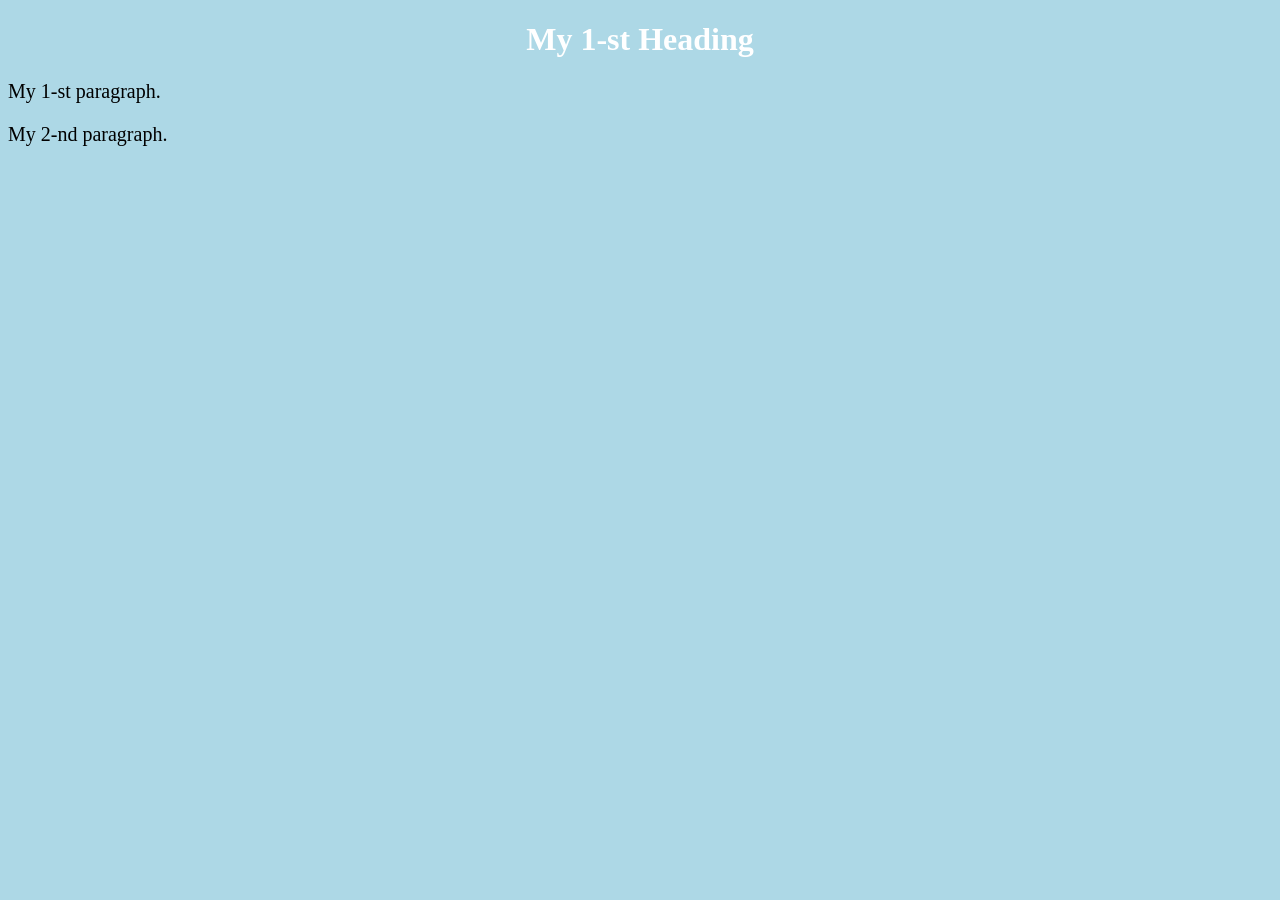
==== page1.html @ 66f73c2f "ass css style" ====
<!DOCTYPE html>
<html>
        <head>
                <title>Page Title</title>
		<style>
                        body {
                          background-color: lightblue;
                        }

                        h1 {
                          color: white;
                          text-align: center;
                        }

                        p {
                          font-family: verdana;
                          font-size: 20px;
                        }
                </style>
        </head>
<body>
        <h1>My 1-st Heading</h1>
        <p>My 1-st paragraph.</p>
	<p>My 2-nd paragraph.</p>

</body>
</html>
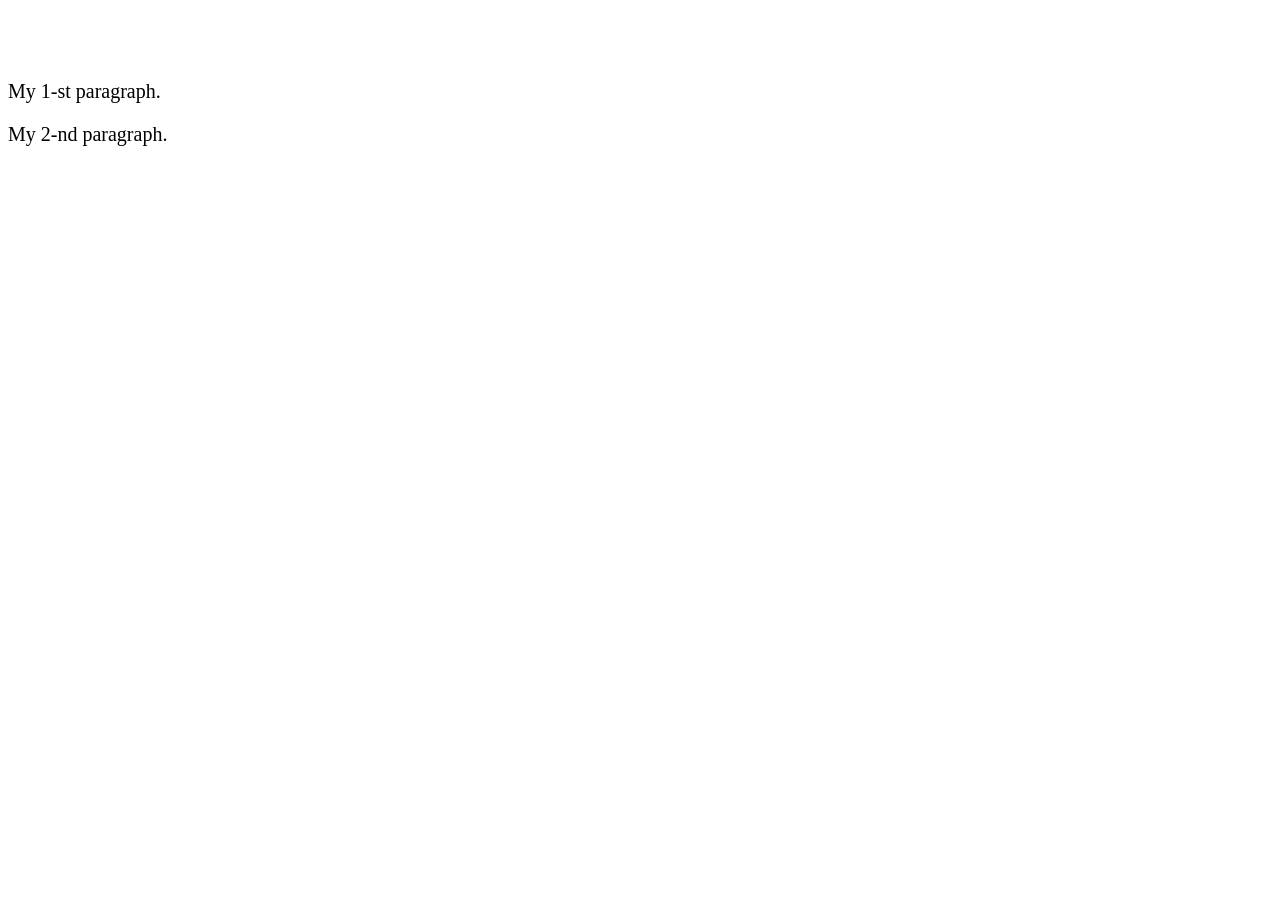
==== commit 820c8806: "refactor css styles" ====
--- a/page1.html
+++ b/page1.html
@@ -2,21 +2,7 @@
 <html>
         <head>
                 <title>Page Title</title>
-		<style>
-                        body {
-                          background-color: lightblue;
-                        }
-
-                        h1 {
-                          color: white;
-                          text-align: center;
-                        }
-
-                        p {
-                          font-family: verdana;
-                          font-size: 20px;
-                        }
-                </style>
+		<link rel="stylesheet" href="styles.css">
         </head>
 <body>
         <h1>My 1-st Heading</h1>
--- a/styles.css
+++ b/styles.css
@@ -0,0 +1,15 @@
+<style>
+	body {
+	background-color: lightblue;
+	}
+
+	h1 {
+	color: white;
+	text-align: center;
+	}
+
+	p {
+	font-family: verdana;
+	font-size: 20px;
+	}
+</style>
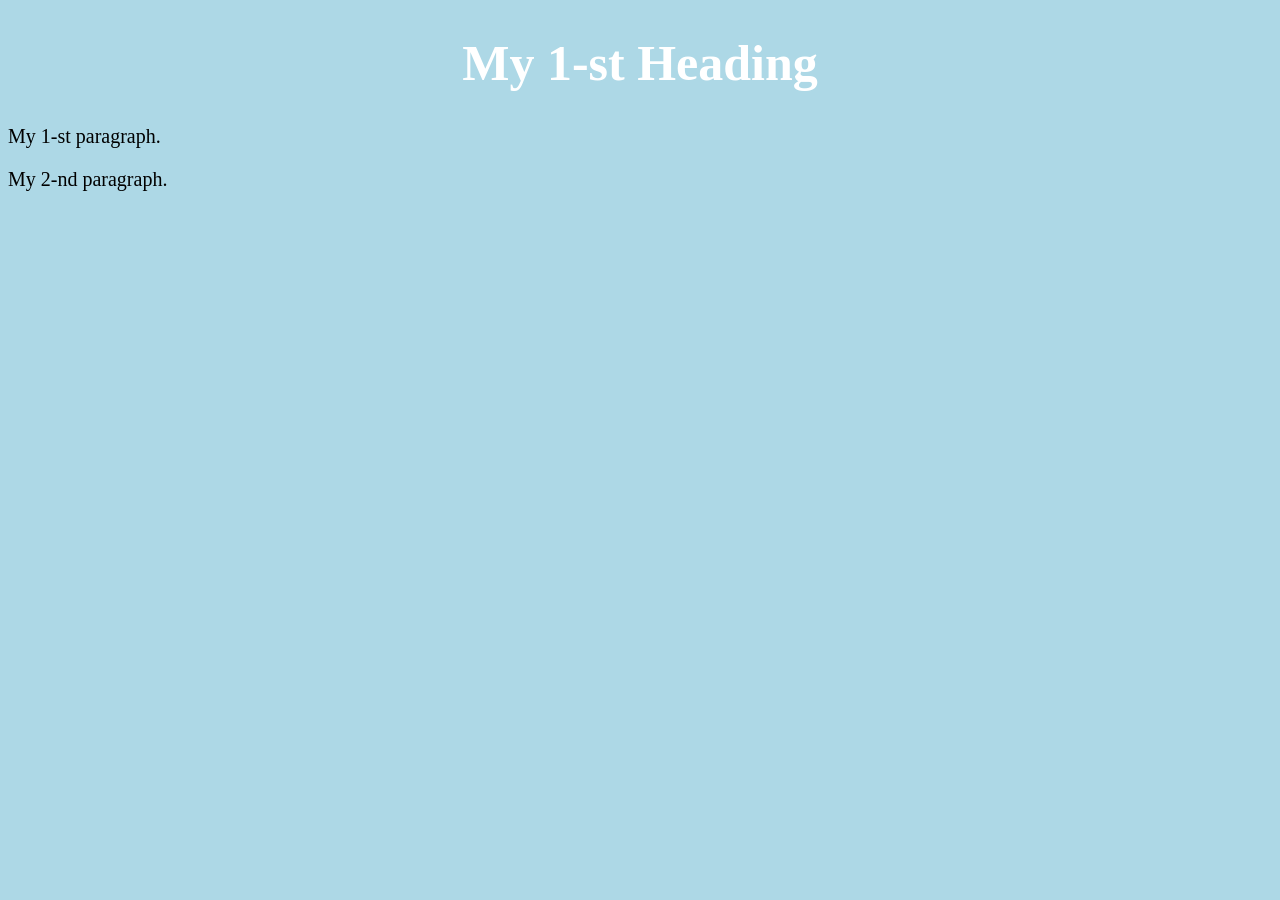
==== commit bef531fa: "add some new features" ====
--- a/page1.html
+++ b/page1.html
@@ -1,7 +1,7 @@
 <!DOCTYPE html>
 <html>
         <head>
-                <title>Page Title</title>
+                <title>Page 1 (Index page)</title>
 		<link rel="stylesheet" href="styles.css">
         </head>
 <body>
--- a/styles.css
+++ b/styles.css
@@ -1,15 +1,23 @@
-<style>
-	body {
+
+body {
 	background-color: lightblue;
-	}
+}
 
-	h1 {
+p {
+	font-family: verdana;
+	font-size: 20px;
+}
+
+h1 {
 	color: white;
 	text-align: center;
-	}
+	font-size: 50px
+}
 
-	p {
-	font-family: verdana;
-	font-size: 20px;
-	}
-</style>
+h3 {
+	font-size: 22px
+}
+
+
+
+
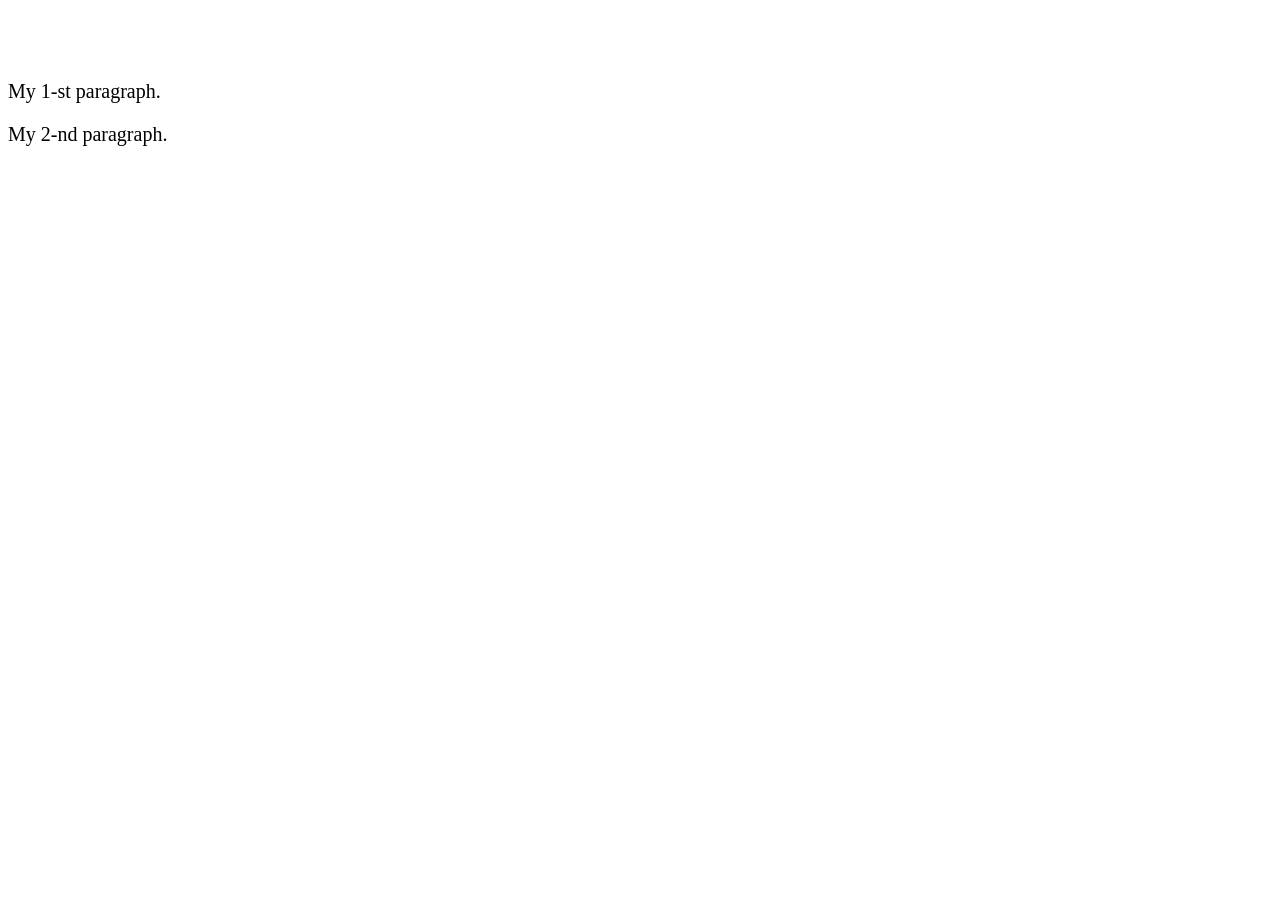
==== commit 95cb2cb0: "Revert "add some new features" This reverts commit bef531fa2c26c0b75d49bb5d4e753c603c13ee0f." ====
--- a/page1.html
+++ b/page1.html
@@ -1,7 +1,7 @@
 <!DOCTYPE html>
 <html>
         <head>
-                <title>Page 1 (Index page)</title>
+                <title>Page Title</title>
 		<link rel="stylesheet" href="styles.css">
         </head>
 <body>
--- a/styles.css
+++ b/styles.css
@@ -1,23 +1,15 @@
+<style>
+	body {
+	background-color: lightblue;
+	}
 
-body {
-	background-color: lightblue;
-}
+	h1 {
+	color: white;
+	text-align: center;
+	}
 
-p {
+	p {
 	font-family: verdana;
 	font-size: 20px;
-}
-
-h1 {
-	color: white;
-	text-align: center;
-	font-size: 50px
-}
-
-h3 {
-	font-size: 22px
-}
-
-
-
-
+	}
+</style>
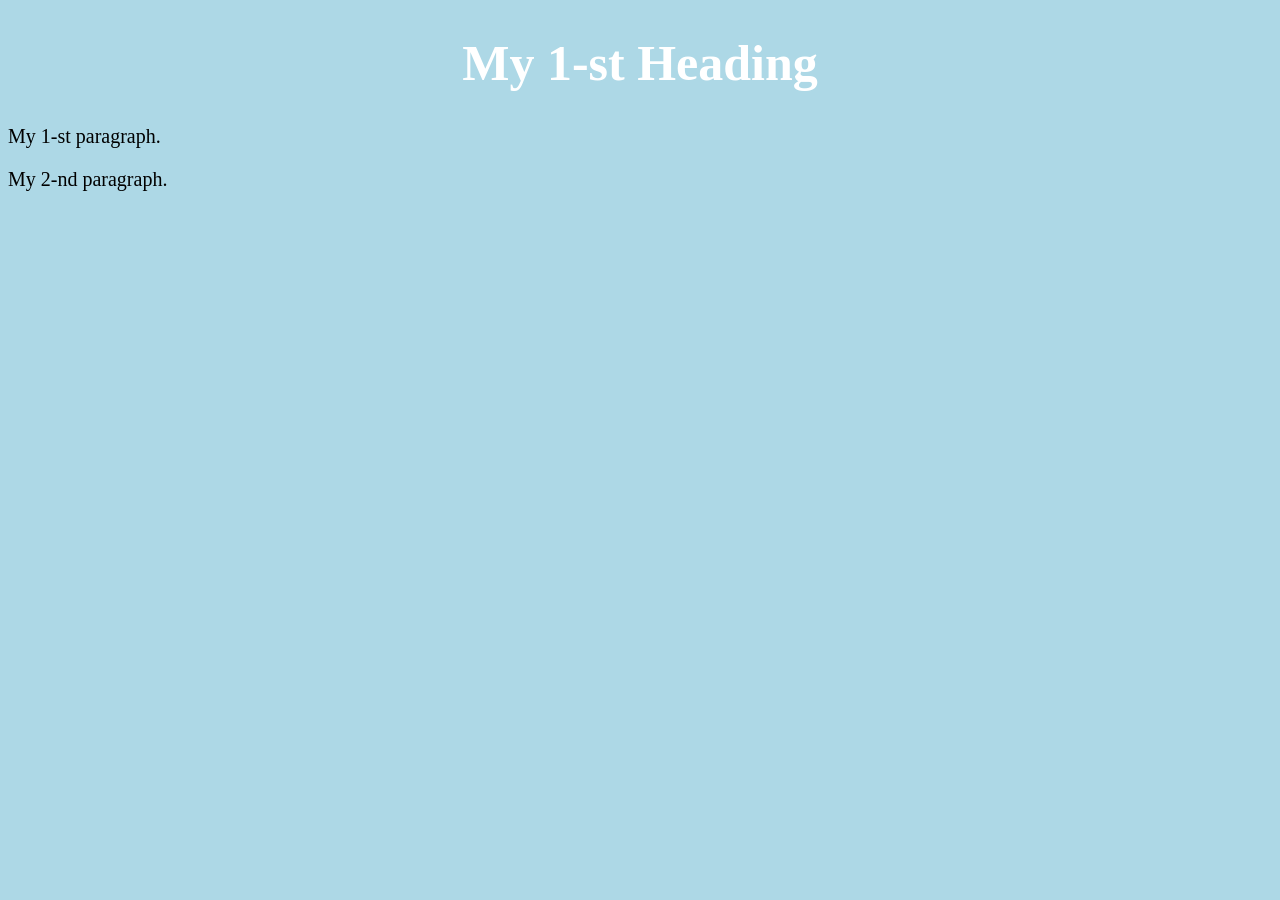
==== commit f5e5721e: "Reapply "add some new features" This reverts commit 95cb2cb0af40156bc636a334cfe5f36f98fe10c6." ====
--- a/page1.html
+++ b/page1.html
@@ -1,7 +1,7 @@
 <!DOCTYPE html>
 <html>
         <head>
-                <title>Page Title</title>
+                <title>Page 1 (Index page)</title>
 		<link rel="stylesheet" href="styles.css">
         </head>
 <body>
--- a/styles.css
+++ b/styles.css
@@ -1,15 +1,23 @@
-<style>
-	body {
+
+body {
 	background-color: lightblue;
-	}
+}
 
-	h1 {
+p {
+	font-family: verdana;
+	font-size: 20px;
+}
+
+h1 {
 	color: white;
 	text-align: center;
-	}
+	font-size: 50px
+}
 
-	p {
-	font-family: verdana;
-	font-size: 20px;
-	}
-</style>
+h3 {
+	font-size: 22px
+}
+
+
+
+
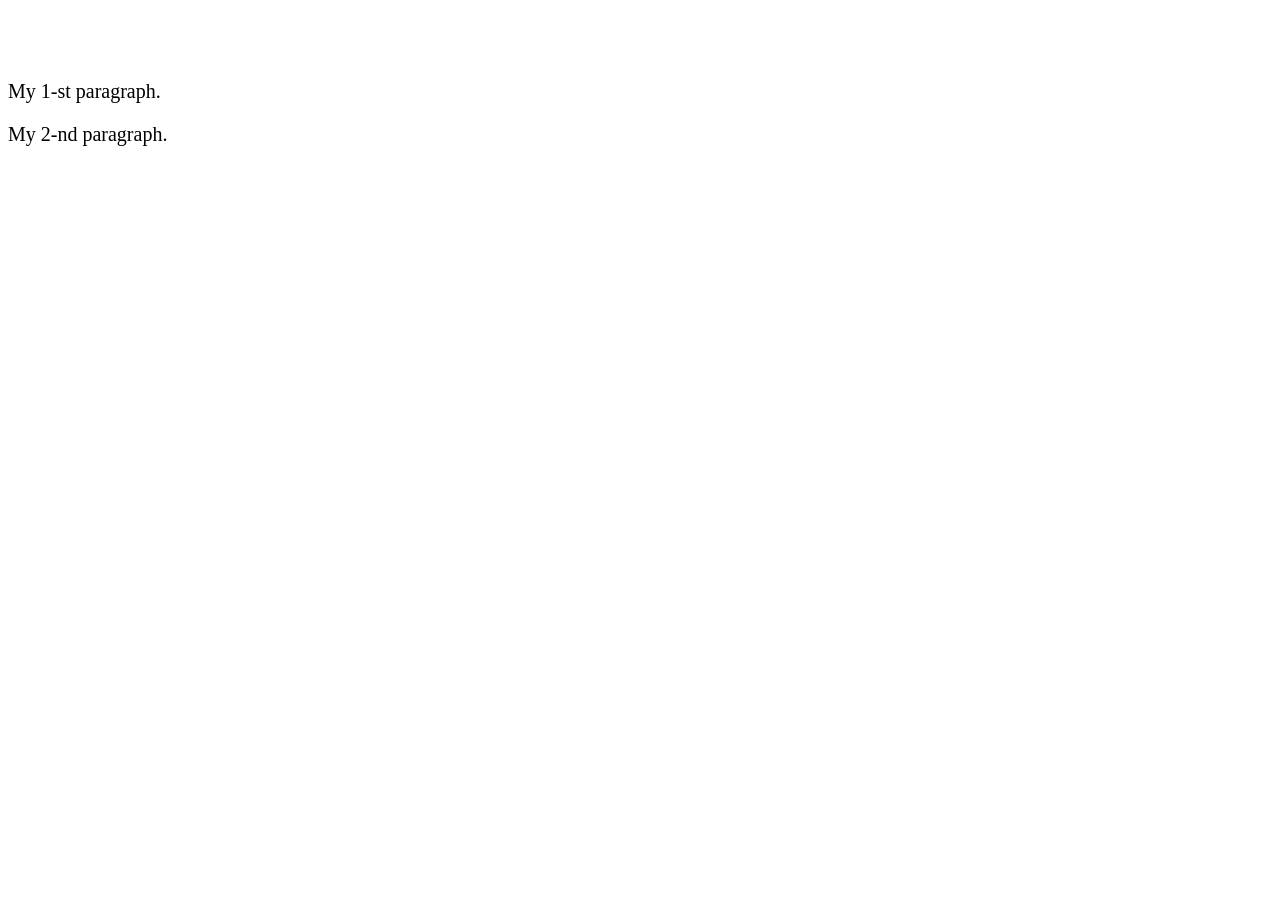
==== commit 75f3e182: "Revert "Reapply "add some new features"" This reverts commit f5e5721e3158d567c2bbc06ca5ad888527717aa" ====
--- a/page1.html
+++ b/page1.html
@@ -1,7 +1,7 @@
 <!DOCTYPE html>
 <html>
         <head>
-                <title>Page 1 (Index page)</title>
+                <title>Page Title</title>
 		<link rel="stylesheet" href="styles.css">
         </head>
 <body>
--- a/styles.css
+++ b/styles.css
@@ -1,23 +1,15 @@
+<style>
+	body {
+	background-color: lightblue;
+	}
 
-body {
-	background-color: lightblue;
-}
+	h1 {
+	color: white;
+	text-align: center;
+	}
 
-p {
+	p {
 	font-family: verdana;
 	font-size: 20px;
-}
-
-h1 {
-	color: white;
-	text-align: center;
-	font-size: 50px
-}
-
-h3 {
-	font-size: 22px
-}
-
-
-
-
+	}
+</style>
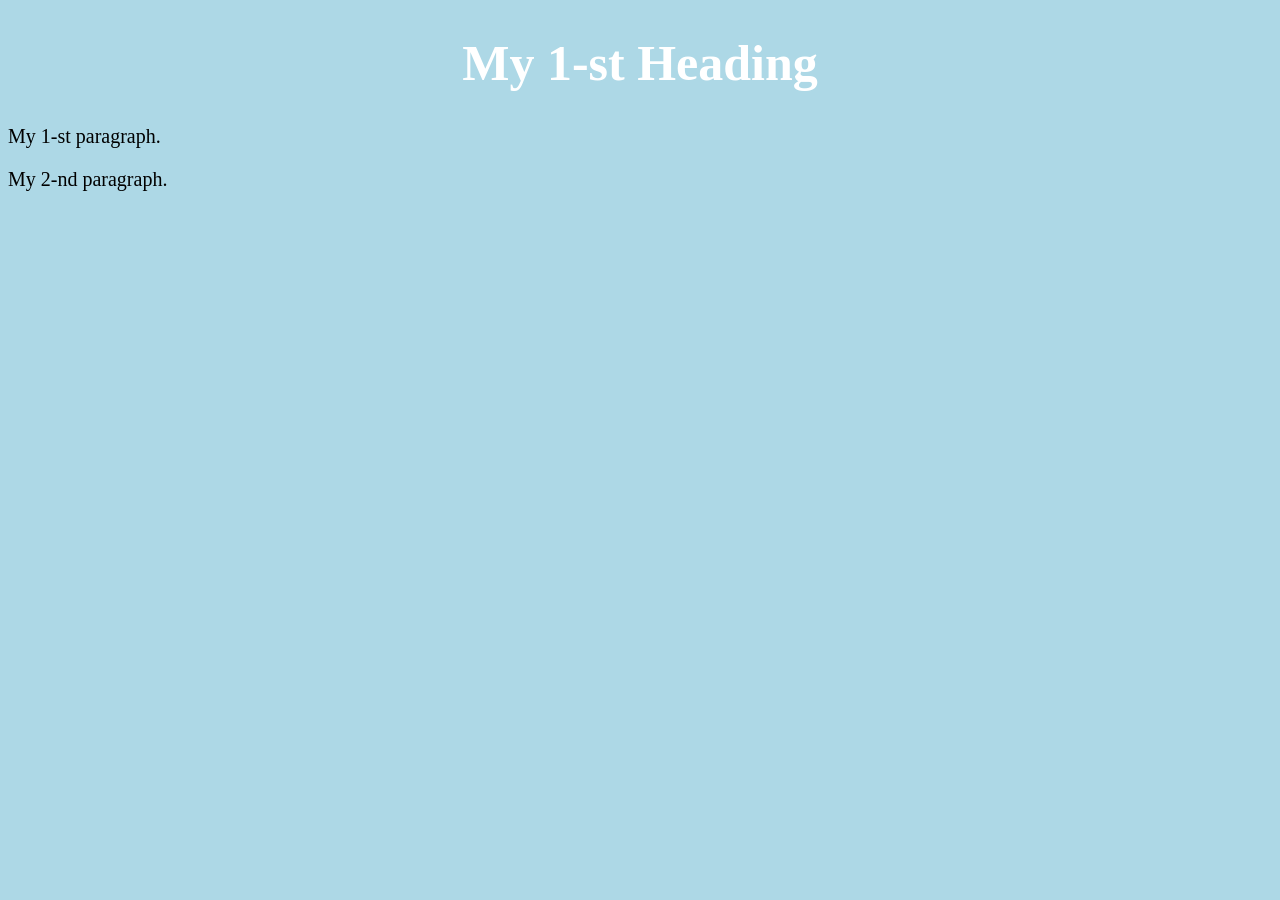
==== commit ee08a512: "Reapply "add some new features" This reverts commit 95cb2cb0af40156bc636a334cfe5f36f98fe10c6." ====
--- a/page1.html
+++ b/page1.html
@@ -1,7 +1,7 @@
 <!DOCTYPE html>
 <html>
         <head>
-                <title>Page Title</title>
+                <title>Page 1 (Index page)</title>
 		<link rel="stylesheet" href="styles.css">
         </head>
 <body>
--- a/styles.css
+++ b/styles.css
@@ -1,15 +1,23 @@
-<style>
-	body {
+
+body {
 	background-color: lightblue;
-	}
+}
 
-	h1 {
+p {
+	font-family: verdana;
+	font-size: 20px;
+}
+
+h1 {
 	color: white;
 	text-align: center;
-	}
+	font-size: 50px
+}
 
-	p {
-	font-family: verdana;
-	font-size: 20px;
-	}
-</style>
+h3 {
+	font-size: 22px
+}
+
+
+
+
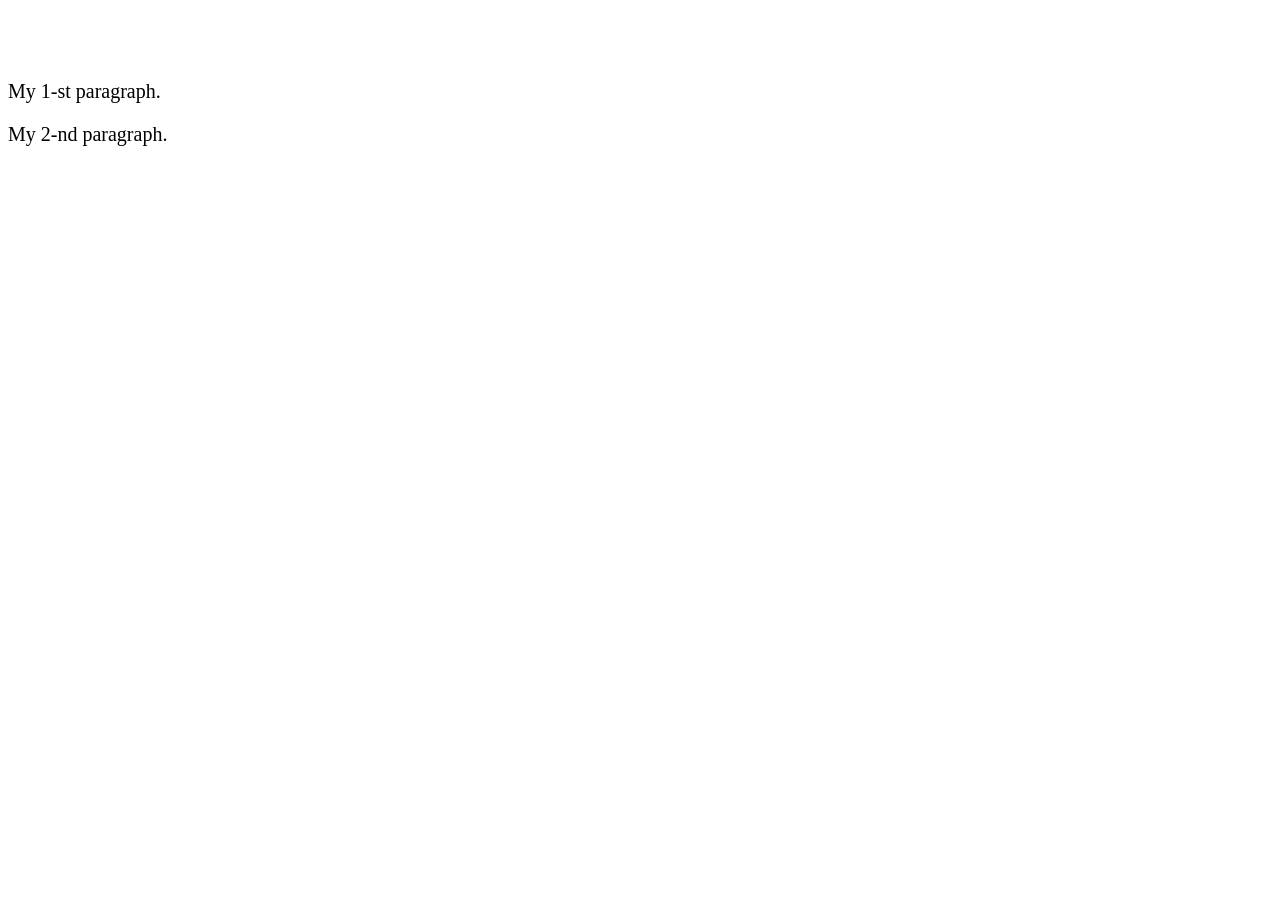
==== commit 8c2565f5: "Revert "add some new features" This reverts commit bef531fa2c26c0b75d49bb5d4e753c603c13ee0f." ====
--- a/page1.html
+++ b/page1.html
@@ -1,7 +1,7 @@
 <!DOCTYPE html>
 <html>
         <head>
-                <title>Page 1 (Index page)</title>
+                <title>Page Title</title>
 		<link rel="stylesheet" href="styles.css">
         </head>
 <body>
--- a/styles.css
+++ b/styles.css
@@ -1,23 +1,15 @@
+<style>
+	body {
+	background-color: lightblue;
+	}
 
-body {
-	background-color: lightblue;
-}
+	h1 {
+	color: white;
+	text-align: center;
+	}
 
-p {
+	p {
 	font-family: verdana;
 	font-size: 20px;
-}
-
-h1 {
-	color: white;
-	text-align: center;
-	font-size: 50px
-}
-
-h3 {
-	font-size: 22px
-}
-
-
-
-
+	}
+</style>
